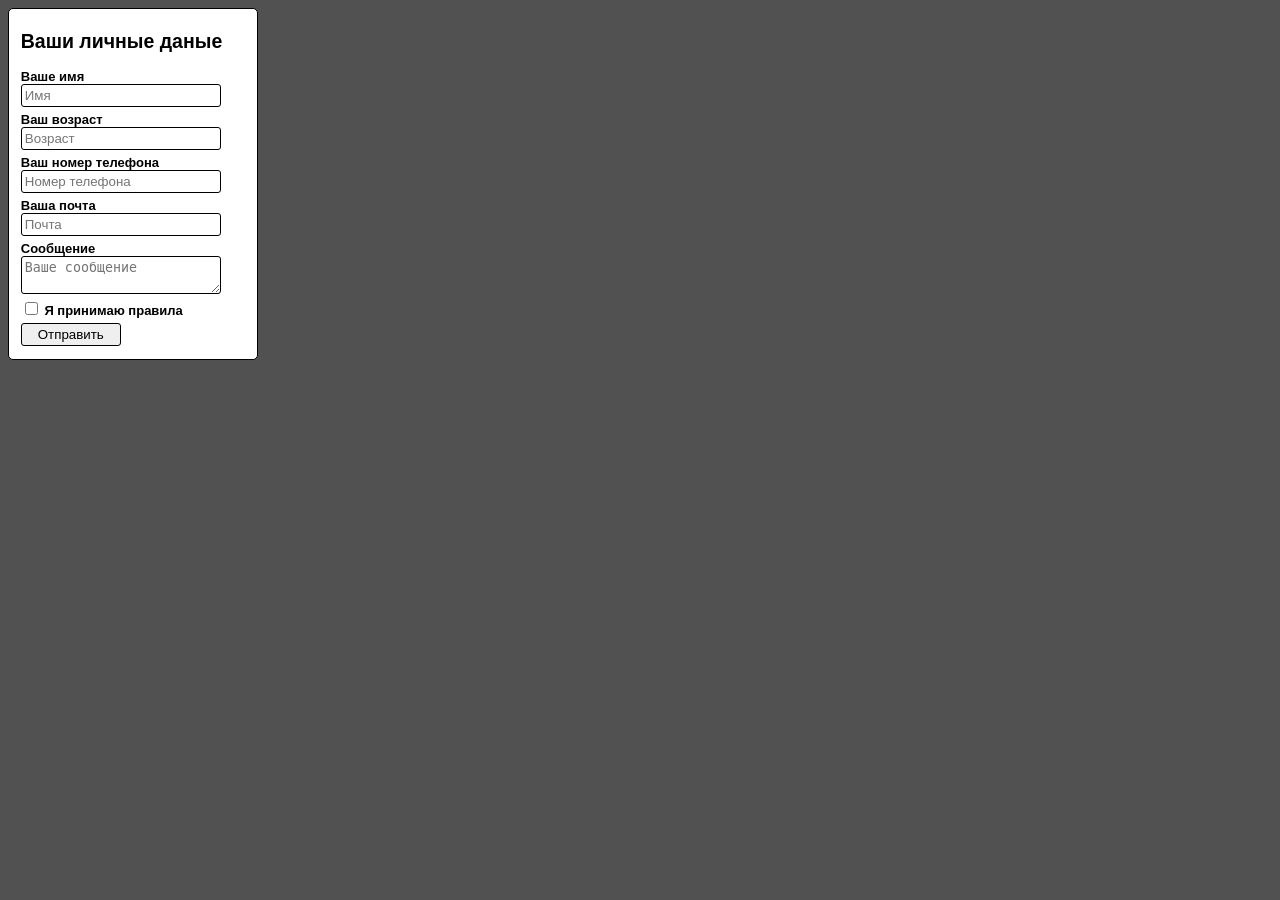
==== lesson3/index.html @ 5836e551 "Add files via upload" ====
<!doctype html>
<html lang="ru">
  <head>
    <meta charset="UTF-8" />
    <meta name="viewport" content="width=device-width, initial-scale=1.0" />
    <link rel="stylesheet" href="style.css" />
    <title>Формы</title>
  </head>
  <body>
    <form>
      <fieldset>
        <h2>Ваши личные даные</h2>
        <label>
          <span>Ваше имя </span>
          <input
            class="facts"
            type="text"
            inputmode="text"
            placeholder="Имя"
            name="name"
            required
          />
        </label>
        <label>
          <span> Ваш возраст</span>
          <input
            class="facts"
            type="number"
            inputmode="numeric"
            placeholder="Возраст"
            name="age"
            required
          />
        </label>
        <label>
          <span> Ваш номер телефона</span>
          <input
            class="facts"
            type="tel"
            inputmode="tel"
            placeholder="Номер телефона"
            name="tel"
            required
          /> </label
        ><label>
          <span> Ваша почта</span>
          <input
            class="facts"
            type="email"
            inputmode="email"
            placeholder="Почта"
            name="email"
            required
          />
          <label>
            <span> Сообщение</span>
            <textarea
              class="facts"
              name="message"
              placeholder="Ваше сообщение"
            ></textarea>
          </label>
        </label>
        <label>
          <input type="checkbox" name="checkbox" class="cursor" />
          <span> Я принимаю правила</span>
        </label>
        <label>
          <button class="facts buttom cursor">Отправить</button>
        </label>
      </fieldset>
    </form>
  </body>
</html>
---- lesson3/style.css ----
* {
  box-sizing: border-box;
}

body {
  font-family: Arial, Helvetica, sans-serif;
  font-size: 13px;
  font-weight: 800;
  background-color: #515151;
}

span {
  font-weight: 600;
}

form {
  width: 100%;
  max-width: 250px;
  border: 1px solid #000;
  border-radius: 5px;
  background-color: #fff;
}
fieldset {
  border: none;
}
textarea {
  max-height: 200px;
  resize: vertical;
}

.facts {
  display: block;
  margin-bottom: 5px;
  padding: 3px;
  border: 1px solid #000;
  border-radius: 3px;
  width: 200px;
}

.buttom {
  width: 100px;
  margin-top: 5px;
}

.cursor {
  cursor: pointer;
}
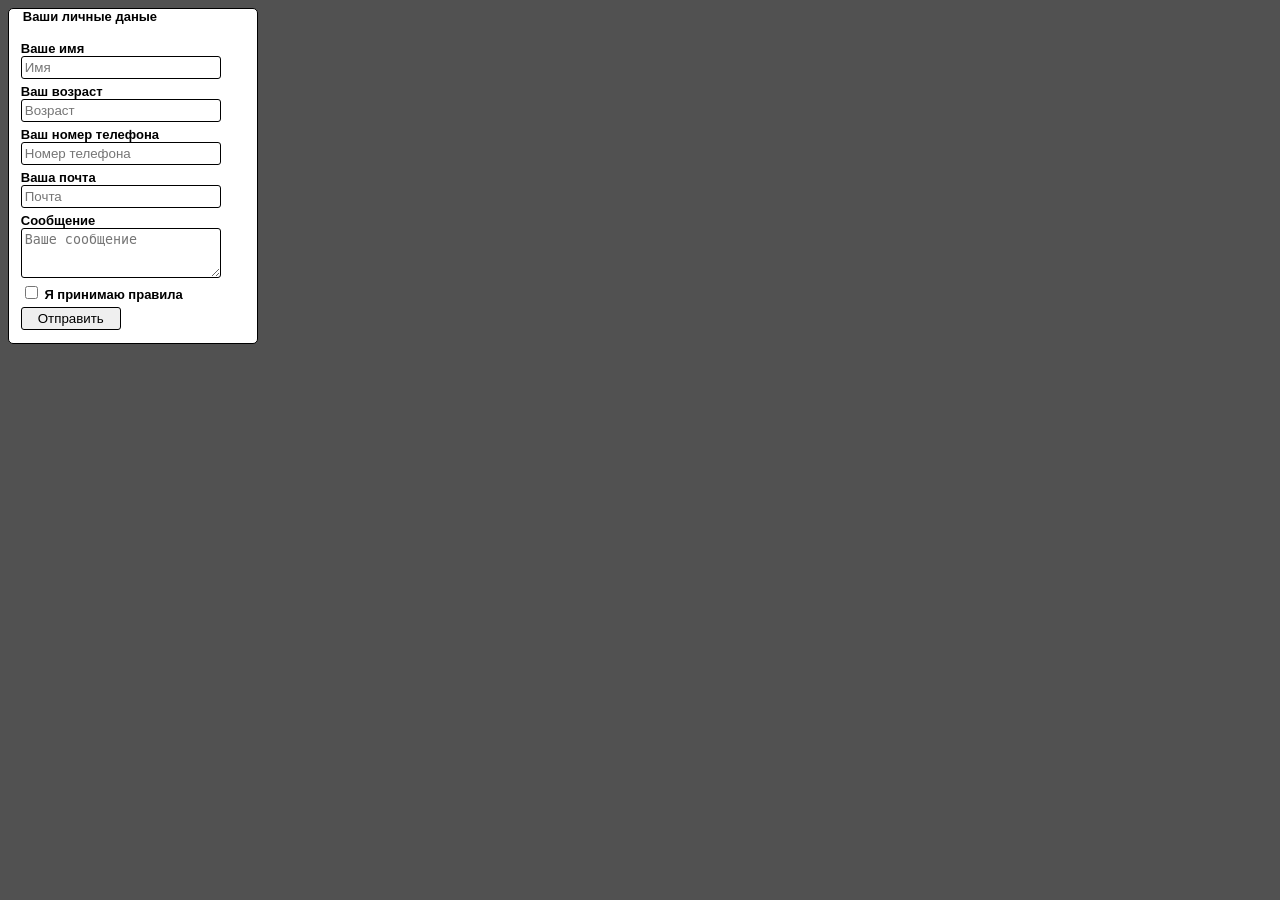
==== commit 24734d5d: "Add files via upload" ====
--- a/lesson3/index.html
+++ b/lesson3/index.html
@@ -9,7 +9,9 @@
   <body>
     <form>
       <fieldset>
-        <h2>Ваши личные даные</h2>
+        <legend>Ваши личные даные</legend>
+      </fieldset>
+      <fieldset>
         <label>
           <span>Ваше имя </span>
           <input
@@ -51,23 +53,22 @@
             placeholder="Почта"
             name="email"
             required
-          />
-          <label>
-            <span> Сообщение</span>
-            <textarea
-              class="facts"
-              name="message"
-              placeholder="Ваше сообщение"
-            ></textarea>
-          </label>
+        /></label>
+        <label>
+          <span> Сообщение</span>
+          <textarea
+            class="facts"
+            name="message"
+            placeholder="Ваше сообщение"
+            required
+          ></textarea>
         </label>
+
         <label>
-          <input type="checkbox" name="checkbox" class="cursor" />
+          <input type="checkbox" name="checkbox" class="cursor" required />
           <span> Я принимаю правила</span>
         </label>
-        <label>
-          <button class="facts buttom cursor">Отправить</button>
-        </label>
+        <button type="submit" class="facts buttom cursor">Отправить</button>
       </fieldset>
     </form>
   </body>
--- a/lesson3/style.css
+++ b/lesson3/style.css
@@ -20,11 +20,14 @@
   border-radius: 5px;
   background-color: #fff;
 }
+
 fieldset {
   border: none;
 }
+
 textarea {
   max-height: 200px;
+  min-height: 50px;
   resize: vertical;
 }
 
